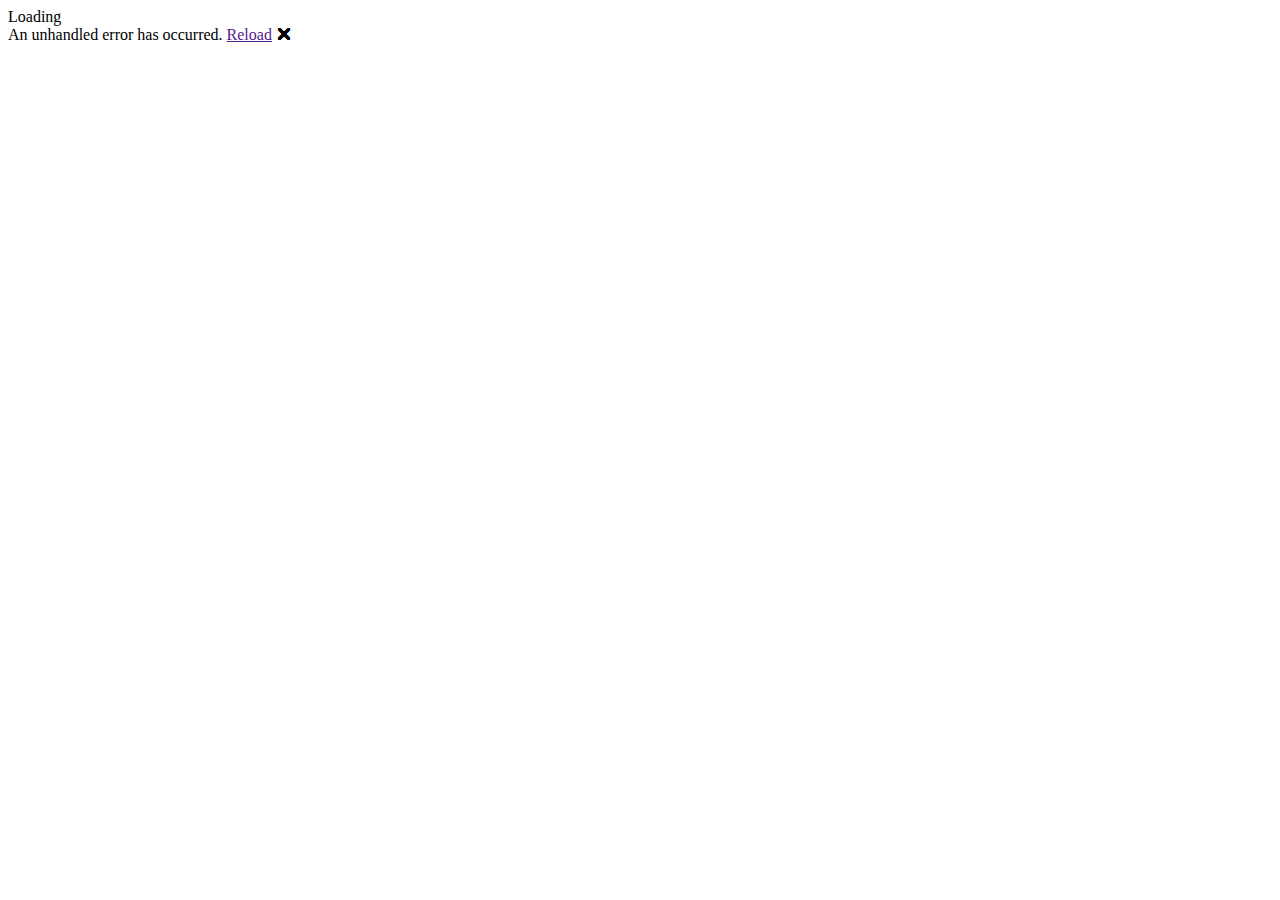
==== PortfolioBlazorWasm/wwwroot/index.html @ 679e73d2 "Add project files." ====
<!DOCTYPE html>
<html lang="en">
<head>
    <meta charset="utf-8" />
    <meta name="viewport" content="width=device-width, initial-scale=1.0, maximum-scale=1.0, user-scalable=no" />
    <title>RaiPortfolio</title>
    <base href="/" />
    <link href="PortfolioBlazorWasm.styles.css" rel="stylesheet" />
    <link href="/_content/MudBlazor/MudBlazor.min.css" rel="stylesheet" />
    <link rel="preconnect" href="https://fonts.googleapis.com">
    <link rel="preconnect" href="https://fonts.gstatic.com" crossorigin>
    <link href="https://fonts.googleapis.com/css2?family=Roboto+Mono&display=swap" rel="stylesheet">
    <link href="https://fonts.googleapis.com/css?family=Roboto:300,400,500,700&display=swap" rel="stylesheet" />
    <link href="https://use.fontawesome.com/releases/v5.14.0/css/all.css" rel="stylesheet">
    <link href="/css/app.css" rel="stylesheet" />
    <link href="/css/tictactoe.css" rel="stylesheet" />
    <link rel="icon" type="image/png" href="images/logoBlock.svg" />
</head>
<body>
    <div id="app">
        <div class="loader-container">
            <div class="loader-rotating-zone">
                <div class="loading-text">Loading</div>
                <div class="loading-percent"></div>
                <div class="inner one"></div>
                <div class="inner two"></div>
                <div class="inner three"></div>
            </div>
        </div>
    </div>

    <div id="blazor-error-ui">
        An unhandled error has occurred.
        <a href="" class="reload">Reload</a>
        <a class="dismiss">🗙</a>
    </div>
    <script src="_framework/blazor.webassembly.js"></script>
    <script src="_content/MudBlazor/MudBlazor.min.js"></script>
    <script src="_content/Blazor-ApexCharts/js/apex-charts.min.js"></script>
    <script src="_content/Blazor-ApexCharts/js/blazor-apex-charts.js"></script>
    <link id="theme" rel="stylesheet" href="/js/highlight/styles/monokai.min.css">
    <script src="/js/highlight/highlight.min.js"></script>
    <script src="/js/highlight/languages/csharp.min.js"></script>
    <script src="/js/highlight/languages/css.min.js"></script>
    <script src="/js/highlight/languages/cshtml-razor.min.js"></script>
    <script src="/js/highlight/languages/javascript.min.js"></script>
    <script src="/js/custom/themeChanger.js"></script>
</body>
</html>
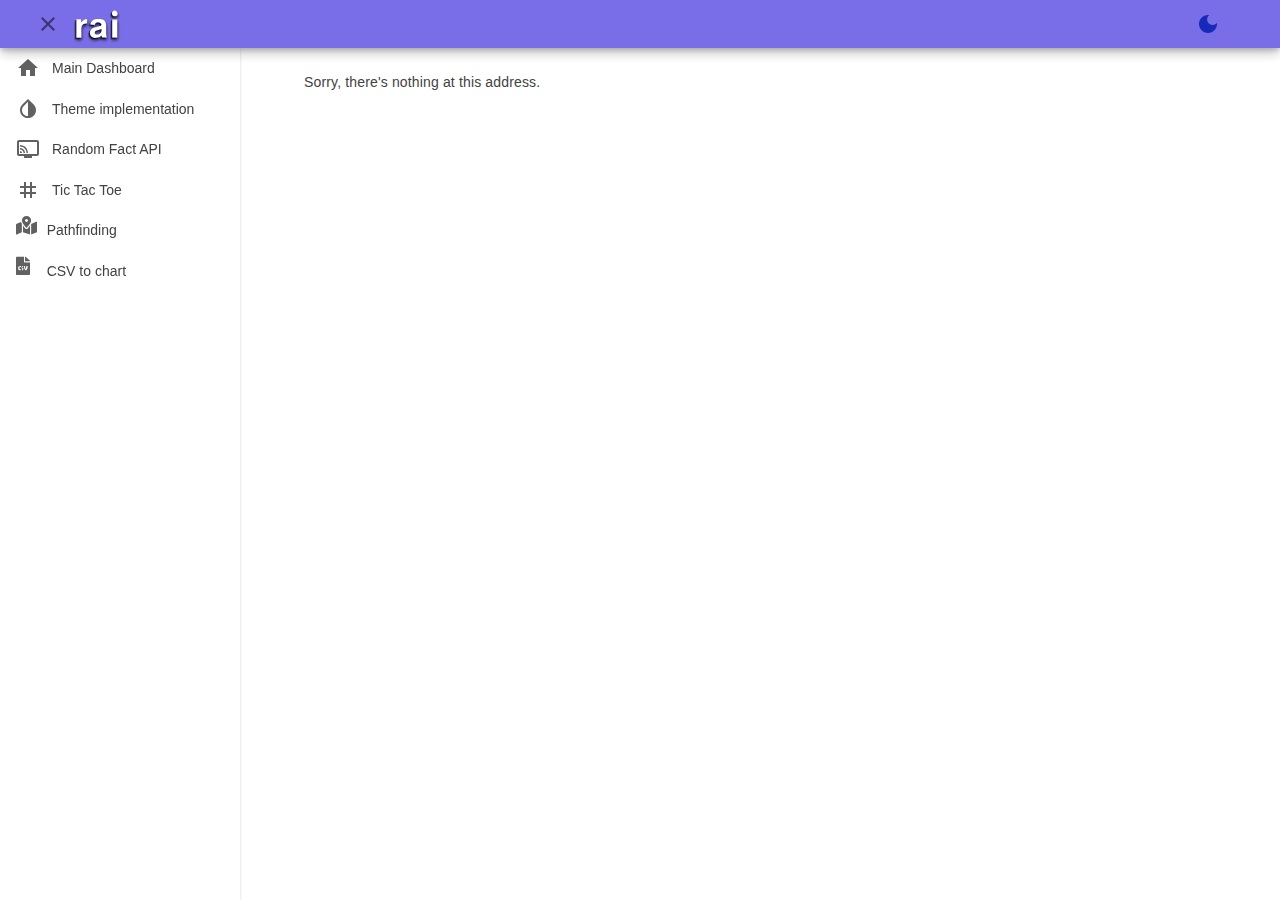
==== commit 9216a28f: "reafactor" ====
--- a/PortfolioBlazorWasm/wwwroot/index.html
+++ b/PortfolioBlazorWasm/wwwroot/index.html
@@ -6,14 +6,14 @@
     <title>RaiPortfolio</title>
     <base href="/" />
     <link href="PortfolioBlazorWasm.styles.css" rel="stylesheet" />
-    <link href="/_content/MudBlazor/MudBlazor.min.css" rel="stylesheet" />
+    <link href="_content/MudBlazor/MudBlazor.min.css" rel="stylesheet" />
     <link rel="preconnect" href="https://fonts.googleapis.com">
     <link rel="preconnect" href="https://fonts.gstatic.com" crossorigin>
     <link href="https://fonts.googleapis.com/css2?family=Roboto+Mono&display=swap" rel="stylesheet">
     <link href="https://fonts.googleapis.com/css?family=Roboto:300,400,500,700&display=swap" rel="stylesheet" />
     <link href="https://use.fontawesome.com/releases/v5.14.0/css/all.css" rel="stylesheet">
-    <link href="/css/app.css" rel="stylesheet" />
-    <link href="/css/tictactoe.css" rel="stylesheet" />
+    <link href="css/app.css" rel="stylesheet" />
+    <link href="css/tictactoe.css" rel="stylesheet" />
     <link rel="icon" type="image/png" href="images/logoBlock.svg" />
 </head>
 <body>
@@ -39,11 +39,11 @@
     <script src="_content/Blazor-ApexCharts/js/apex-charts.min.js"></script>
     <script src="_content/Blazor-ApexCharts/js/blazor-apex-charts.js"></script>
     <link id="theme" rel="stylesheet" href="/js/highlight/styles/monokai.min.css">
-    <script src="/js/highlight/highlight.min.js"></script>
-    <script src="/js/highlight/languages/csharp.min.js"></script>
-    <script src="/js/highlight/languages/css.min.js"></script>
-    <script src="/js/highlight/languages/cshtml-razor.min.js"></script>
-    <script src="/js/highlight/languages/javascript.min.js"></script>
-    <script src="/js/custom/themeChanger.js"></script>
+    <script src="js/highlight/highlight.min.js"></script>
+    <script src="js/highlight/languages/csharp.min.js"></script>
+    <script src="js/highlight/languages/css.min.js"></script>
+    <script src="js/highlight/languages/cshtml-razor.min.js"></script>
+    <script src="js/highlight/languages/javascript.min.js"></script>
+    <script src="js/custom/themeChanger.js"></script>
 </body>
 </html>--- a/PortfolioBlazorWasm/wwwroot/css/app.css
+++ b/PortfolioBlazorWasm/wwwroot/css/app.css
@@ -0,0 +1,170 @@
+﻿@import url('open-iconic/font/css/open-iconic-bootstrap.min.css');
+
+html, body {
+    font-family: 'Segoe UI', Tahoma, Geneva, Verdana, sans-serifad, Helvetica, Arial, sans-serif;
+}
+
+h1 {
+    color: blue;
+}
+
+    h1:focus {
+        outline: none;
+    }
+
+a, .btn-link {
+    color: #0071c1;
+}
+
+.btn-primary {
+    color: #fff;
+    background-color: #1b6ec2;
+    border-color: #1861ac;
+}
+
+.content {
+    padding-top: 1.1rem;
+}
+
+.valid.modified:not([type=checkbox]) {
+    outline: 1px solid #26b050;
+}
+
+.invalid {
+    outline: 1px solid red;
+}
+
+.validation-message {
+    color: red;
+}
+
+#blazor-error-ui {
+    background: lightyellow;
+    bottom: 0;
+    box-shadow: 0 -1px 2px rgba(0, 0, 0, 0.2);
+    display: none;
+    left: 0;
+    padding: 0.6rem 1.25rem 0.7rem 1.25rem;
+    position: fixed;
+    width: 100%;
+    z-index: 1000;
+    color:red;
+    text-align:center;
+}
+
+    #blazor-error-ui .dismiss {
+        cursor: pointer;
+        position: absolute;
+        right: 0.75rem;
+        top: 0.5rem;
+    }
+
+.blazor-error-boundary {
+    background: url([data-uri]) no-repeat 1rem/1.8rem, #b32121;
+    padding: 1rem 1rem 1rem 3.7rem;
+    color: white;
+}
+
+    .blazor-error-boundary::after {
+        content: "An error has occurred."
+    }
+
+
+.loader-container {
+    display: flex;
+    flex-wrap: wrap;
+    width: 100%;
+    height: 100%;
+    position: fixed;
+    background: radial-gradient(circle farthest-corner at center, #3C4B57 0%, #1C262B 100%);
+    align-content: center;
+    justify-content: center;
+}
+
+.loading-text {
+    display: flex;
+    position: relative;
+    transform: translate(-20px,21px);
+    font-size: 2em;
+    font-family: monospace;
+    color: #EFEFFA;
+}
+
+.loading-percent {
+    display: flex;
+    position: relative;
+    transform: translate(13px,40px);
+    font-size: 20px;
+    font-family: monospace;
+    color: #EFEFFA;
+}
+
+    .loading-percent:after {
+        content: var(--blazor-load-percentage-text, "...");
+    }
+
+.loader-rotating-zone {
+    width: 64px;
+    height: 64px;
+    border-radius: 50%;
+    perspective: 800px;
+}
+
+.inner {
+    position: absolute;
+    box-sizing: border-box;
+    width: 100%;
+    height: 100%;
+    border-radius: 50%;
+}
+
+    .inner.one {
+        left: 0%;
+        top: 0%;
+        animation: rotate-one 1s linear infinite;
+        border-bottom: 3px solid #EFEFFA;
+    }
+
+    .inner.two {
+        right: 0%;
+        top: 0%;
+        animation: rotate-two 1s linear infinite;
+        border-right: 3px solid #EFEFFA;
+    }
+
+    .inner.three {
+        right: 0%;
+        bottom: 0%;
+        animation: rotate-three 1s linear infinite;
+        border-top: 3px solid #EFEFFA;
+    }
+
+@keyframes rotate-one {
+    0% {
+        transform: rotateX(35deg) rotateY(-45deg) rotateZ(0deg);
+    }
+
+    100% {
+        transform: rotateX(35deg) rotateY(-45deg) rotateZ(360deg);
+    }
+}
+
+@keyframes rotate-two {
+    0% {
+        transform: rotateX(50deg) rotateY(10deg) rotateZ(0deg);
+    }
+
+    100% {
+        transform: rotateX(50deg) rotateY(10deg) rotateZ(360deg);
+    }
+}
+
+@keyframes rotate-three {
+    0% {
+        transform: rotateX(35deg) rotateY(55deg) rotateZ(0deg);
+    }
+
+    100% {
+        transform: rotateX(35deg) rotateY(55deg) rotateZ(360deg);
+    }
+}--- a/PortfolioBlazorWasm/wwwroot/css/tictactoe.css
+++ b/PortfolioBlazorWasm/wwwroot/css/tictactoe.css
@@ -0,0 +1,22 @@
+﻿.grow-cell {
+    transition: all .2s ease-in-out;
+}
+
+    .grow-cell:hover {
+        transform: scale(1.1);
+    }
+
+.timeline-load {
+    transition: all .2s ease-in-out;
+    animation: rollout 0.4s;
+}
+
+@keyframes rollout {
+    0% {
+        transform: translateY(-50px);
+    }
+
+    100% {
+        transform: none;
+    }
+}
--- a/js/highlight/styles/monokai.min.css
+++ b/js/highlight/styles/monokai.min.css
@@ -0,0 +1 @@
+pre code.hljs{display:block;overflow-x:auto;padding:1em}code.hljs{padding:3px 5px}.hljs{background:#272822;color:#ddd}.hljs-keyword,.hljs-literal,.hljs-name,.hljs-selector-tag,.hljs-strong,.hljs-tag{color:#f92672}.hljs-code{color:#66d9ef}.hljs-attribute,.hljs-link,.hljs-regexp,.hljs-symbol{color:#bf79db}.hljs-addition,.hljs-built_in,.hljs-bullet,.hljs-emphasis,.hljs-section,.hljs-selector-attr,.hljs-selector-pseudo,.hljs-string,.hljs-subst,.hljs-template-tag,.hljs-template-variable,.hljs-title,.hljs-type,.hljs-variable{color:#a6e22e}.hljs-class .hljs-title,.hljs-title.class_{color:#fff}.hljs-comment,.hljs-deletion,.hljs-meta,.hljs-quote{color:#75715e}.hljs-doctag,.hljs-keyword,.hljs-literal,.hljs-section,.hljs-selector-id,.hljs-selector-tag,.hljs-title,.hljs-type{font-weight:700}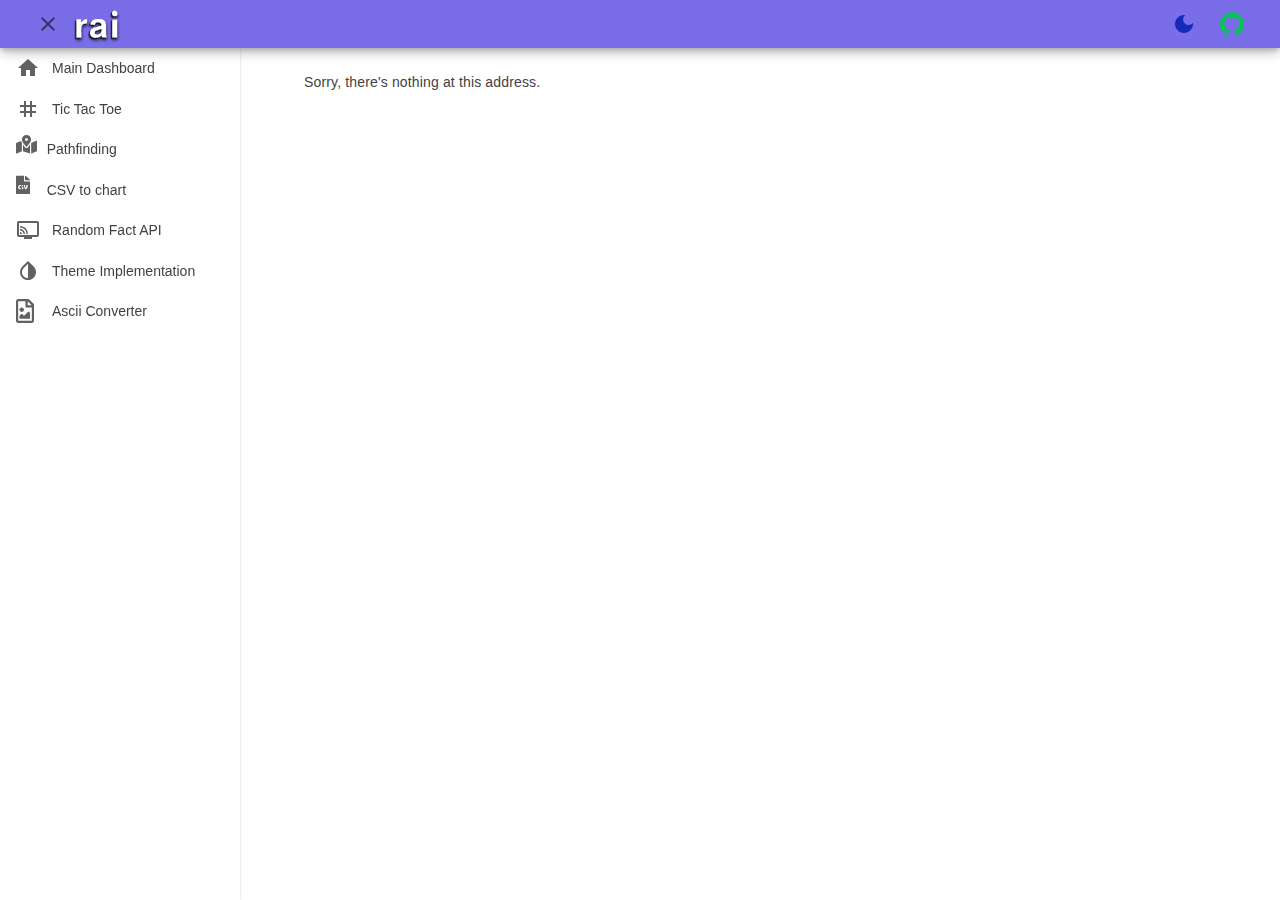
==== commit 32834fe0: "add blazor analytics" ====
--- a/PortfolioBlazorWasm/wwwroot/index.html
+++ b/PortfolioBlazorWasm/wwwroot/index.html
@@ -35,10 +35,11 @@
         <a class="dismiss">🗙</a>
     </div>
     <script src="_framework/blazor.webassembly.js"></script>
+    <script src="_content/Blazor-Analytics/blazor-analytics.js"></script>
     <script src="_content/MudBlazor/MudBlazor.min.js"></script>
     <script src="_content/Blazor-ApexCharts/js/apex-charts.min.js"></script>
     <script src="_content/Blazor-ApexCharts/js/blazor-apex-charts.js"></script>
-    <link id="theme" rel="stylesheet" href="/js/highlight/styles/monokai.min.css">
+    <link id="theme" rel="stylesheet" href="js/highlight/styles/monokai.min.css">
     <script src="js/highlight/highlight.min.js"></script>
     <script src="js/highlight/languages/csharp.min.js"></script>
     <script src="js/highlight/languages/css.min.js"></script>
@@ -46,4 +47,4 @@
     <script src="js/highlight/languages/javascript.min.js"></script>
     <script src="js/custom/themeChanger.js"></script>
 </body>
-</html>+</html>
--- a/PortfolioBlazorWasm/wwwroot/css/tictactoe.css
+++ b/PortfolioBlazorWasm/wwwroot/css/tictactoe.css
@@ -6,9 +6,19 @@
         transform: scale(1.1);
     }
 
+.normal-cell {
+    transition-property: background-color, color;
+    transition-duration: .3s;
+    transition-timing-function: ease-in-out;
+}
+
+.cell-marker-text {
+    font-weight: 700;
+}
+
 .timeline-load {
-    transition: all .2s ease-in-out;
-    animation: rollout 0.4s;
+    transition: all 1s ease-in-out;
+    animation: rollout 1s;
 }
 
 @keyframes rollout {
--- a/PortfolioBlazorWasm/wwwroot/js/highlight/styles/monokai.min.css
+++ b/PortfolioBlazorWasm/wwwroot/js/highlight/styles/monokai.min.css
@@ -0,0 +1 @@
+pre code.hljs{display:block;overflow-x:auto;padding:1em}code.hljs{padding:3px 5px}.hljs{background:#272822;color:#ddd}.hljs-keyword,.hljs-literal,.hljs-name,.hljs-selector-tag,.hljs-strong,.hljs-tag{color:#f92672}.hljs-code{color:#66d9ef}.hljs-attribute,.hljs-link,.hljs-regexp,.hljs-symbol{color:#bf79db}.hljs-addition,.hljs-built_in,.hljs-bullet,.hljs-emphasis,.hljs-section,.hljs-selector-attr,.hljs-selector-pseudo,.hljs-string,.hljs-subst,.hljs-template-tag,.hljs-template-variable,.hljs-title,.hljs-type,.hljs-variable{color:#a6e22e}.hljs-class .hljs-title,.hljs-title.class_{color:#fff}.hljs-comment,.hljs-deletion,.hljs-meta,.hljs-quote{color:#75715e}.hljs-doctag,.hljs-keyword,.hljs-literal,.hljs-section,.hljs-selector-id,.hljs-selector-tag,.hljs-title,.hljs-type{font-weight:700}